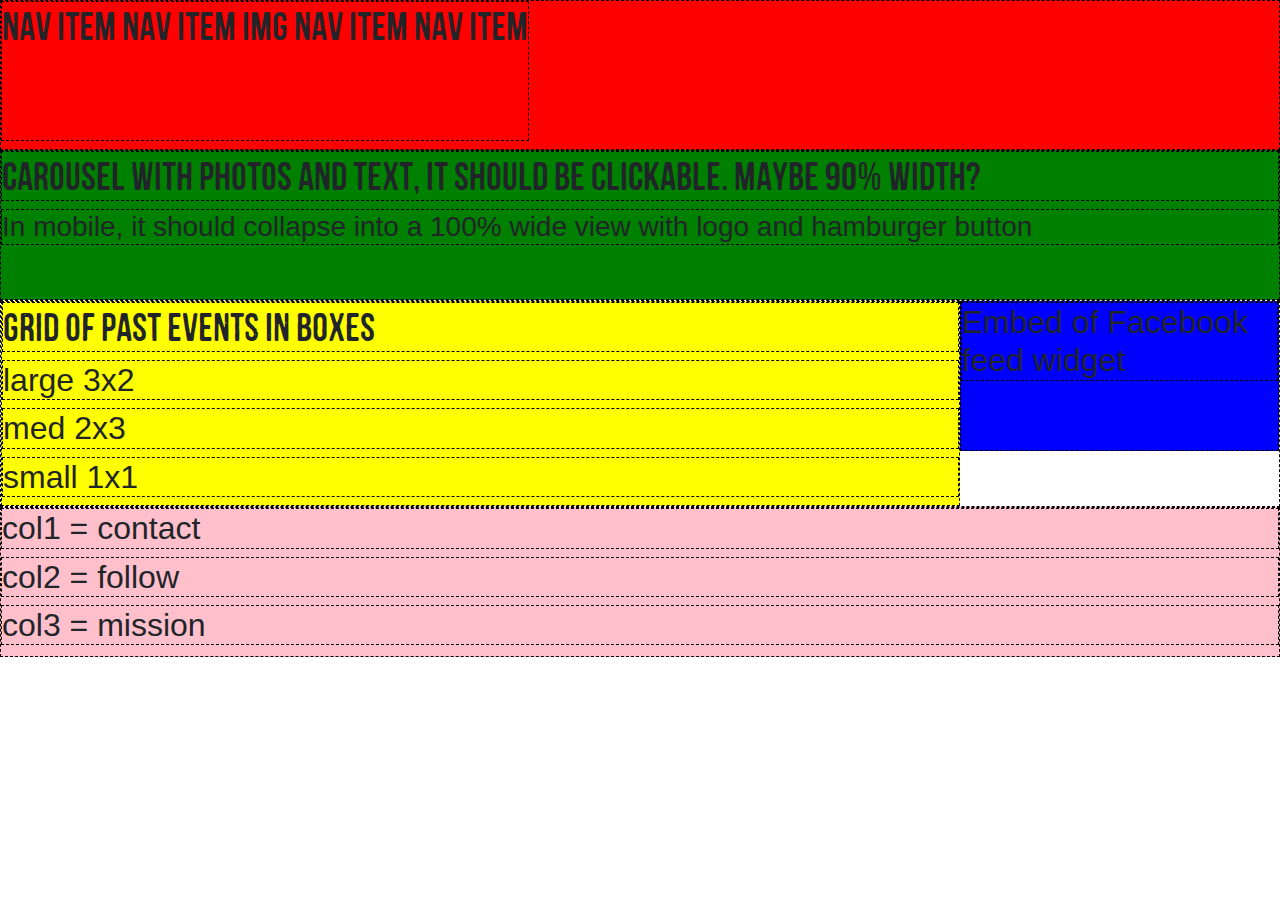
==== wireframe1.html @ 90ad8afa "Add new font file and begin creating typography style for headers" ====
<!DOCTYPE html>
<html>
  <head>
    <meta charset="utf-8">
    <link rel="stylesheet" href="css/bootstrap.css">
    <link rel="stylesheet" href="css/styles.css">
    <script type="text/javascript" src="js/jquery-3.2.1.js"></script>
    <script type="text/javascript" src="js/bootstrap.js"></script>
    <script type="text/javascript" src="js/scripts.js"></script>

    <title>Bubbaville</title>
  </head>
  <body>
    <div class="nav">
      <h1>Nav item    Nav item  IMG   Nav item  Nav item</h1>
    </div>
    <div class="feature">
      <h1>Carousel with photos and text, it should be clickable. Maybe 90% width?</h1>
      <h3>In mobile, it should collapse into a 100% wide view with logo and hamburger button</h3>
    </div>
    <div class="clearfix">
      <div class="previously">
        <h1>Grid of past events in boxes</h1>
        <h2>large 3x2</h2>
        <h2>med 2x3</h2>
        <h2>small 1x1</h2>
      </div>
      <div class="social">
        <h2>Embed of Facebook feed widget</h2>
      </div>
    </div>
    <div class="footer">
      <h2>col1 = contact</h2>
      <h2>col2 = follow</h2>
      <h2>col3 = mission</h2>
    </div>
  </body>
</html>
---- css/styles.css ----
@font-face {
  font-family: 'mochamattari';
  src: url("../fonts/mochamattari.woff") format("woff");
  font-weight: normal;
  font-style: normal; }
h1 {
  font-family: mochamattari;
  font-size: 40px; }

/* For testing only */
*:not(body):not(html) {
  box-sizing: border-box;
  border: 1px dashed #000; }

.columns {
  min-height: 100px; }

.nav {
  width: 100%;
  min-height: 150px;
  background-color: red; }

.feature {
  width: 100%;
  min-height: 150px;
  background-color: green; }

.clearfix::after {
  content: "";
  clear: both;
  display: table; }

.previously {
  width: 75%;
  min-height: 150px;
  background-color: yellow;
  float: left; }

.social {
  width: 25%;
  min-height: 150px;
  background-color: blue;
  float: right; }

.footer {
  width: 100%;
  min-height: 150px;
  background-color: pink; }

/* End for testing */

/*# sourceMappingURL=styles.css.map */
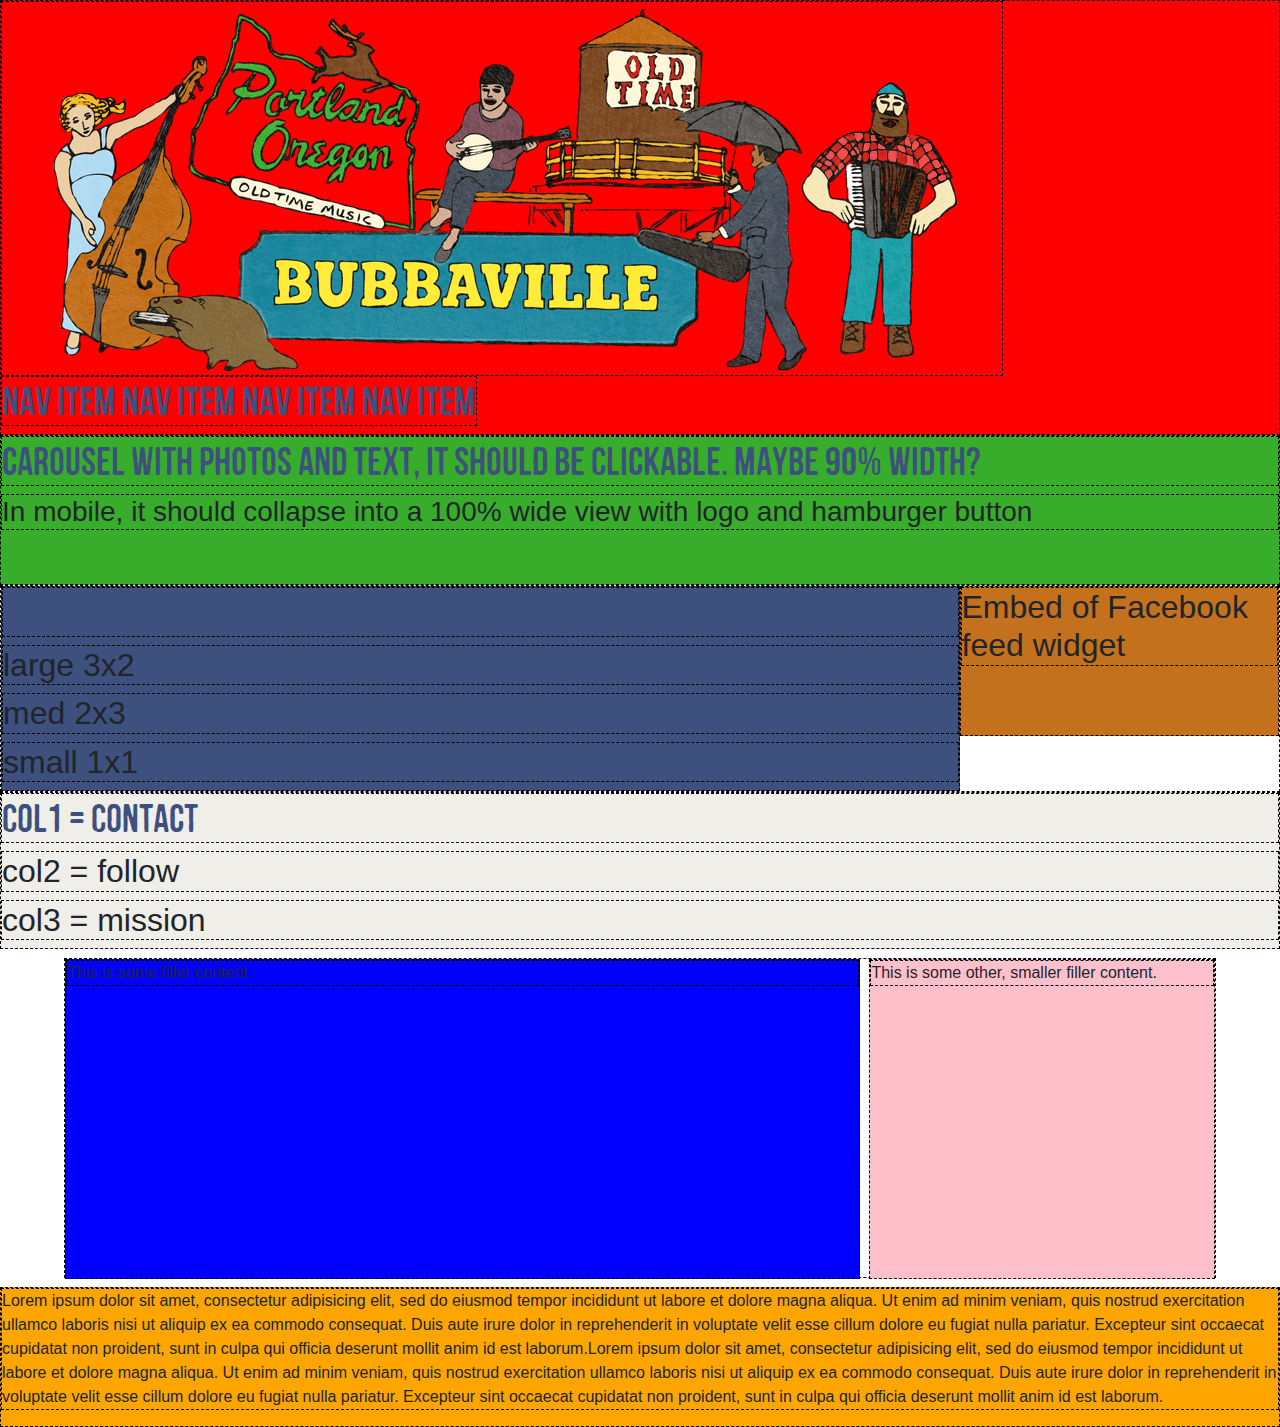
==== commit 9c92ee8b: "Add grid dimensions, mixins for font color, change order of imports" ====
--- a/wireframe1.html
+++ b/wireframe1.html
@@ -12,7 +12,8 @@
   </head>
   <body>
     <div class="nav">
-      <h1>Nav item    Nav item  IMG   Nav item  Nav item</h1>
+      <img src="img/bubbaville-header-1000px2.png">
+      <h1>Nav item    Nav item    Nav item  Nav item</h1>
     </div>
     <div class="feature">
       <h1>Carousel with photos and text, it should be clickable. Maybe 90% width?</h1>
@@ -30,9 +31,24 @@
       </div>
     </div>
     <div class="footer">
-      <h2>col1 = contact</h2>
+      <h1>col1 = contact</h1>
       <h2>col2 = follow</h2>
       <h2>col3 = mission</h2>
     </div>
+
+    <div class="parent">
+      <div class="past-events">
+        <p>This is some filler content</p>
+      </div>
+      <div class="facebook-feed">
+        <p>This is some other, smaller filler content.</p>
+      </div>
+    </div>
+
+    <div class="lorem">
+      <p>Lorem ipsum dolor sit amet, consectetur adipisicing elit, sed do eiusmod tempor incididunt ut labore et dolore magna aliqua. Ut enim ad minim veniam, quis nostrud exercitation ullamco laboris nisi ut aliquip ex ea commodo consequat. Duis aute irure dolor in reprehenderit in voluptate velit esse cillum dolore eu fugiat nulla pariatur. Excepteur sint occaecat cupidatat non proident, sunt in culpa qui officia deserunt mollit anim id est laborum.Lorem ipsum dolor sit amet, consectetur adipisicing elit, sed do eiusmod tempor incididunt ut labore et dolore magna aliqua. Ut enim ad minim veniam, quis nostrud exercitation ullamco laboris nisi ut aliquip ex ea commodo consequat. Duis aute irure dolor in reprehenderit in voluptate velit esse cillum dolore eu fugiat nulla pariatur. Excepteur sint occaecat cupidatat non proident, sunt in culpa qui officia deserunt mollit anim id est laborum.</p>
+    </div>
+
+
   </body>
 </html>
--- a/css/styles.css
+++ b/css/styles.css
@@ -1,9 +1,13 @@
+.lorem {
+  background-color: orange; }
+
 @font-face {
   font-family: 'mochamattari';
   src: url("../fonts/mochamattari.woff") format("woff");
   font-weight: normal;
   font-style: normal; }
 h1 {
+  color: #3D507E;
   font-family: mochamattari;
   font-size: 40px; }
 
@@ -23,7 +27,7 @@
 .feature {
   width: 100%;
   min-height: 150px;
-  background-color: green; }
+  background-color: #37AD2B; }
 
 .clearfix::after {
   content: "";
@@ -33,20 +37,40 @@
 .previously {
   width: 75%;
   min-height: 150px;
-  background-color: yellow;
+  background-color: #3D507E;
   float: left; }
 
 .social {
   width: 25%;
   min-height: 150px;
-  background-color: blue;
+  background-color: #C4711D;
   float: right; }
 
 .footer {
   width: 100%;
   min-height: 150px;
-  background-color: pink; }
+  background-color: #F0EEE9; }
 
 /* End for testing */
+.parent {
+  width: 90vw;
+  height: 25vw;
+  margin: 1vh auto; }
+
+.past-events {
+  width: 62.1vw;
+  height: 25vw;
+  float: left;
+  background-color: blue;
+  margin: 0;
+  padding: 0; }
+
+.facebook-feed {
+  width: 27vw;
+  height: 25vw;
+  float: right;
+  background-color: pink;
+  margin: 0;
+  padding: 0; }
 
 /*# sourceMappingURL=styles.css.map */
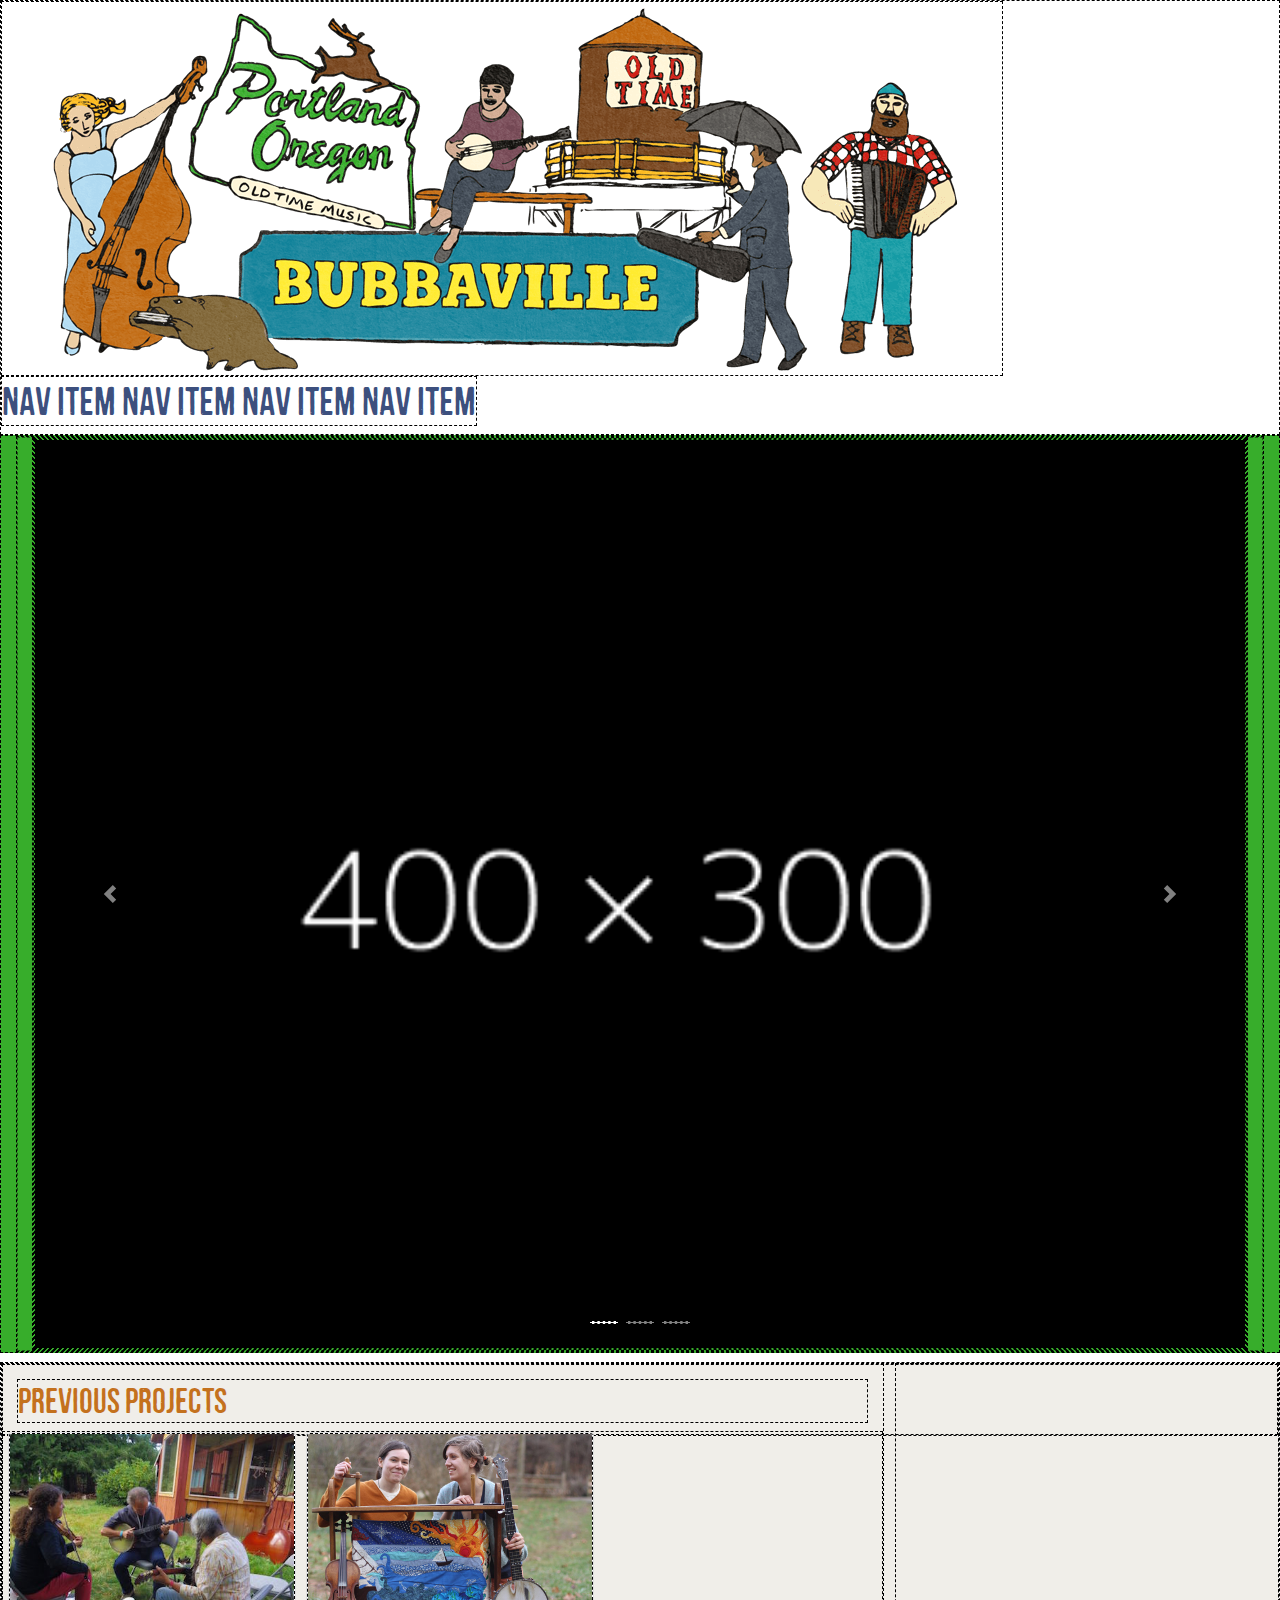
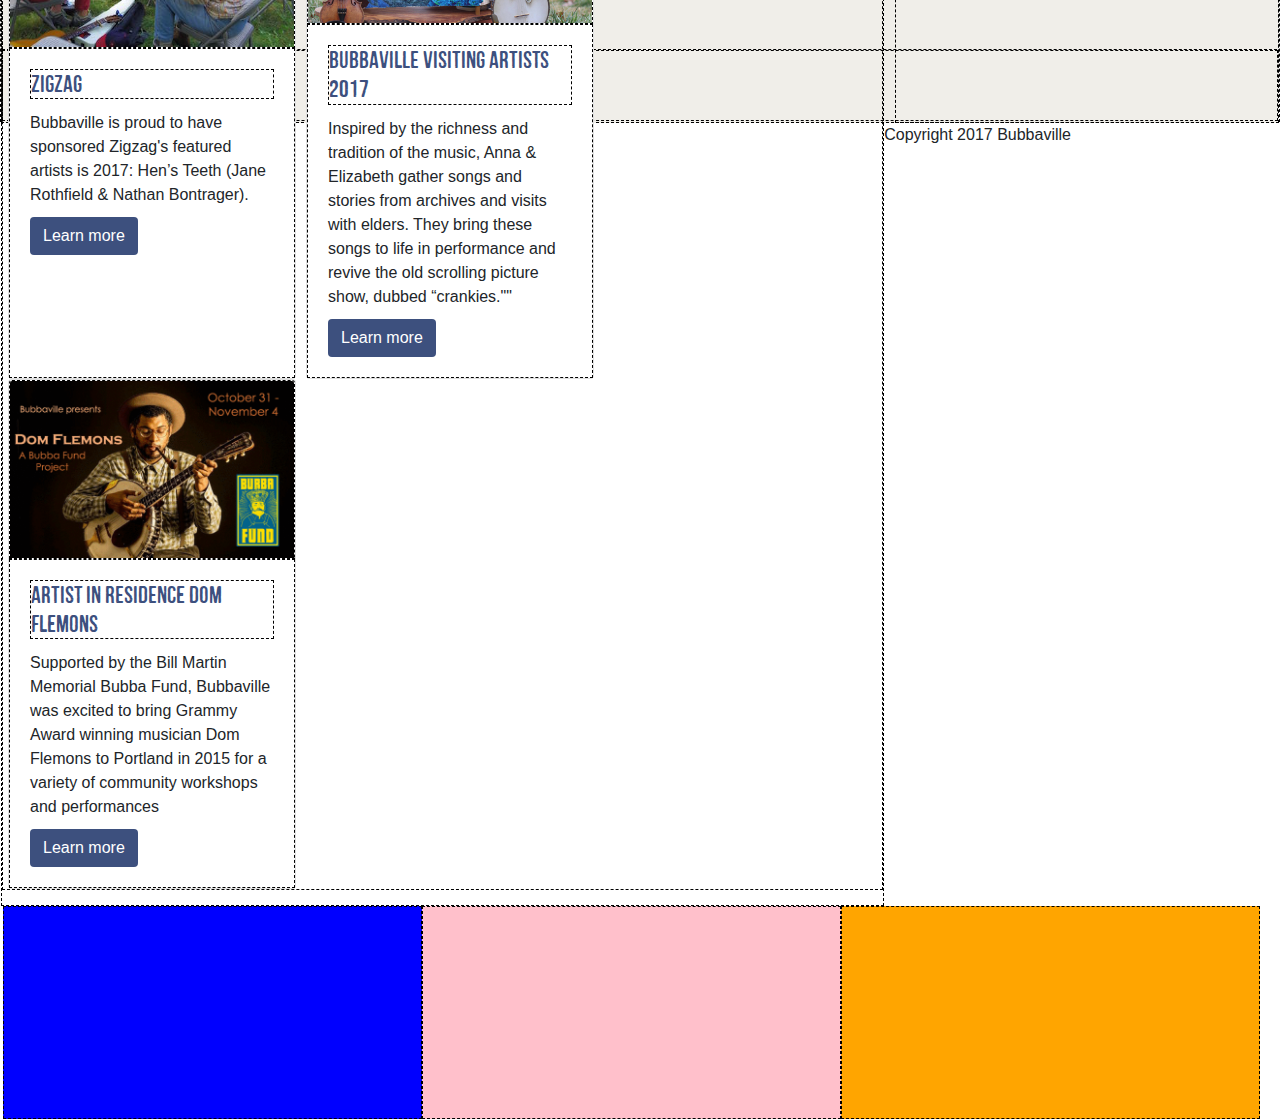
==== commit 00089db1: "Stuff" ====
--- a/wireframe1.html
+++ b/wireframe1.html
@@ -5,50 +5,104 @@
     <link rel="stylesheet" href="css/bootstrap.css">
     <link rel="stylesheet" href="css/styles.css">
     <script type="text/javascript" src="js/jquery-3.2.1.js"></script>
+    <script src="https://cdnjs.cloudflare.com/ajax/libs/popper.js/1.12.3/umd/popper.min.js" integrity="sha384-vFJXuSJphROIrBnz7yo7oB41mKfc8JzQZiCq4NCceLEaO4IHwicKwpJf9c9IpFgh" crossorigin="anonymous"></script>
     <script type="text/javascript" src="js/bootstrap.js"></script>
     <script type="text/javascript" src="js/scripts.js"></script>
 
     <title>Bubbaville</title>
   </head>
   <body>
+
+
+
+
+
+
+
     <div class="nav">
       <img src="img/bubbaville-header-1000px2.png">
       <h1>Nav item    Nav item    Nav item  Nav item</h1>
     </div>
-    <div class="feature">
-      <h1>Carousel with photos and text, it should be clickable. Maybe 90% width?</h1>
-      <h3>In mobile, it should collapse into a 100% wide view with logo and hamburger button</h3>
-    </div>
-    <div class="clearfix">
-      <div class="previously">
-        <h1>Grid of past events in boxes</h1>
-        <h2>large 3x2</h2>
-        <h2>med 2x3</h2>
-        <h2>small 1x1</h2>
+    <div class="feature container-fluid">
+      <div id="carouselExampleIndicators" class="carousel container-fluid slide" data-ride="carousel">
+        <ol class="carousel-indicators">
+          <li data-target="#carouselExampleIndicators" data-slide-to="0" class="active"></li>
+          <li data-target="#carouselExampleIndicators" data-slide-to="1"></li>
+          <li data-target="#carouselExampleIndicators" data-slide-to="2"></li>
+        </ol>
+        <div class="carousel-inner">
+          <div class="carousel-item active">
+            <img class="w-100" src="img/ggg.png" alt="First slide">
+          </div>
+          <div class="carousel-item">
+            <img class="w-100" src="img/ggg.png" alt="Second slide">
+          </div>
+          <div class="carousel-item">
+            <img class="w-100" src="img/ggg.png" alt="Third slide">
+          </div>
+        </div>
+        <a class="carousel-control-prev" href="#carouselExampleIndicators" role="button" data-slide="prev">
+          <span class="carousel-control-prev-icon" aria-hidden="true"></span>
+          <span class="sr-only">Previous</span>
+        </a>
+        <a class="carousel-control-next" href="#carouselExampleIndicators" role="button" data-slide="next">
+          <span class="carousel-control-next-icon" aria-hidden="true"></span>
+          <span class="sr-only">Next</span>
+        </a>
       </div>
-      <div class="social">
-        <h2>Embed of Facebook feed widget</h2>
-      </div>
-    </div>
-    <div class="footer">
-      <h1>col1 = contact</h1>
-      <h2>col2 = follow</h2>
-      <h2>col3 = mission</h2>
     </div>
 
     <div class="parent">
       <div class="past-events">
-        <p>This is some filler content</p>
+        <h2>Previous Projects</h2>
+        <div class="row">
+          <div class="card" style="width: 18rem;">
+            <img class="card-img-top" src="img/zigzagjam.jpg" alt="Card image cap">
+            <div class="card-body">
+              <h4 class="card-title">Zigzag</h4>
+              <p class="card-text">Bubbaville is proud to have sponsored Zigzag's featured artists is 2017: Hen’s Teeth (Jane Rothfield & Nathan Bontrager).</p>
+              <a href="http://www.zigzagoldtime.com/" class="btn button-main">Learn more</a>
+            </div>
+          </div>
+          <div class="card" style="width: 18rem;">
+            <img class="card-img-top" src="img/Crankies.jpg" alt="Card image cap">
+            <div class="card-body">
+              <h4 class="card-title">Bubbaville Visiting Artists 2017</h4>
+              <p class="card-text">Inspired by the richness and tradition of the music, Anna & Elizabeth gather songs and stories from archives and visits with elders. They bring these songs to life in performance and revive the old scrolling picture show, dubbed “crankies.""</p>
+              <a href="#" class="btn button-main">Learn more</a>
+            </div>
+          </div>
+          <div class="card" style="width: 18rem;">
+            <img class="card-img-top" src="img/residency.gif" alt="Card image cap">
+            <div class="card-body">
+              <h4 class="card-title">Artist in Residence Dom Flemons</h4>
+              <p class="card-text">Supported by the Bill Martin Memorial Bubba Fund, Bubbaville was excited to bring Grammy Award winning musician Dom Flemons to Portland in 2015 for a variety of community workshops and performances</p>
+              <a href="#" class="btn button-main">Learn more</a>
+            </div>
+          </div>
+        </div>
+      </row>
+
       </div>
       <div class="facebook-feed">
-        <p>This is some other, smaller filler content.</p>
+      <iframe src="https://www.facebook.com/plugins/page.php?href=https%3A%2F%2Fwww.facebook.com%2FPortlandOldTimeMusicGathering%2F&tabs=timeline&width=400&height=300&small_header=false&adapt_container_width=false&hide_cover=false&show_facepile=true&appId" width="400" height="300" style="border:none;overflow:hidden" scrolling="no" frameborder="0" allowTransparency="true"></iframe>
+    </div>
+
+    <div class="footer">
+      <div class="newsletter">
+      </div>
+      <div class="one-third">
+        <div class="contact-info">
+        </div>
+        <div class="follow-social">
+        </div>
+        <div class="mission-statement">
+        </div>
+      </div>
+      <div class="copyright-info">
+        <p>Copyright 2017 Bubbaville</p>
       </div>
     </div>
 
-    <div class="lorem">
-      <p>Lorem ipsum dolor sit amet, consectetur adipisicing elit, sed do eiusmod tempor incididunt ut labore et dolore magna aliqua. Ut enim ad minim veniam, quis nostrud exercitation ullamco laboris nisi ut aliquip ex ea commodo consequat. Duis aute irure dolor in reprehenderit in voluptate velit esse cillum dolore eu fugiat nulla pariatur. Excepteur sint occaecat cupidatat non proident, sunt in culpa qui officia deserunt mollit anim id est laborum.Lorem ipsum dolor sit amet, consectetur adipisicing elit, sed do eiusmod tempor incididunt ut labore et dolore magna aliqua. Ut enim ad minim veniam, quis nostrud exercitation ullamco laboris nisi ut aliquip ex ea commodo consequat. Duis aute irure dolor in reprehenderit in voluptate velit esse cillum dolore eu fugiat nulla pariatur. Excepteur sint occaecat cupidatat non proident, sunt in culpa qui officia deserunt mollit anim id est laborum.</p>
-    </div>
-
-
   </body>
 </html>
--- a/css/styles.css
+++ b/css/styles.css
@@ -1,6 +1,3 @@
-.lorem {
-  background-color: orange; }
-
 @font-face {
   font-family: 'mochamattari';
   src: url("../fonts/mochamattari.woff") format("woff");
@@ -11,22 +8,65 @@
   font-family: mochamattari;
   font-size: 40px; }
 
+h2 {
+  color: #C4711D;
+  font-family: mochamattari;
+  font-size: 35px; }
+
+.card-title {
+  color: #3D507E;
+  font-family: mochamattari; }
+
+.button-main {
+  background-color: #3D507E;
+  color: white;
+  margin-top: 10px; }
+
+.footer {
+  width: 100vw;
+  height: 40vh; }
+
+.one-third {
+  width: 100vw;
+  height: 60%;
+  display: block; }
+
+.newsletter {
+  width: 100%;
+  height: 20%; }
+
+.contact-info, .follow-social, .mission-statement {
+  width: 32.7333333333vw;
+  height: 100%;
+  float: left;
+  background-color: blue; }
+
+.follow-social {
+  background-color: pink; }
+
+.mission-statement {
+  background-color: orange; }
+
+.copyright-info {
+  width: 100%;
+  height: 20%; }
+
 /* For testing only */
-*:not(body):not(html) {
+*:not(body):not(html):not(p) {
   box-sizing: border-box;
   border: 1px dashed #000; }
+
+p {
+  margin: 0; }
 
 .columns {
   min-height: 100px; }
 
 .nav {
   width: 100%;
-  min-height: 150px;
-  background-color: red; }
+  min-height: 150px; }
 
 .feature {
-  width: 100%;
-  min-height: 150px;
   background-color: #37AD2B; }
 
 .clearfix::after {
@@ -48,29 +88,45 @@
 
 .footer {
   width: 100%;
-  min-height: 150px;
   background-color: #F0EEE9; }
 
 /* End for testing */
 .parent {
-  width: 90vw;
-  height: 25vw;
+  width: 100vw;
+  height: 40vh;
   margin: 1vh auto; }
 
 .past-events {
-  width: 62.1vw;
-  height: 25vw;
+  width: 69vw;
   float: left;
-  background-color: blue;
+  margin: 0;
+  padding: 15px; }
+
+.facebook-feed {
+  width: 30vw;
+  height: 40vh;
+  float: right;
   margin: 0;
   padding: 0; }
 
-.facebook-feed {
-  width: 27vw;
-  height: 25vw;
-  float: right;
-  background-color: pink;
-  margin: 0;
-  padding: 0; }
+.facebook {
+  height: 300px; }
+
+.card {
+  margin-left: 5px;
+  margin-right: 5px; }
+
+@media (max-width: 599px) {
+  .contact-info, .follow-social, .mission-statement {
+    width: 100vw; }
+
+  .follow-social {
+    width: 100vw; }
+
+  .mission-statement {
+    display: none; }
+
+  .copyright-info {
+    display: none; } }
 
 /*# sourceMappingURL=styles.css.map */
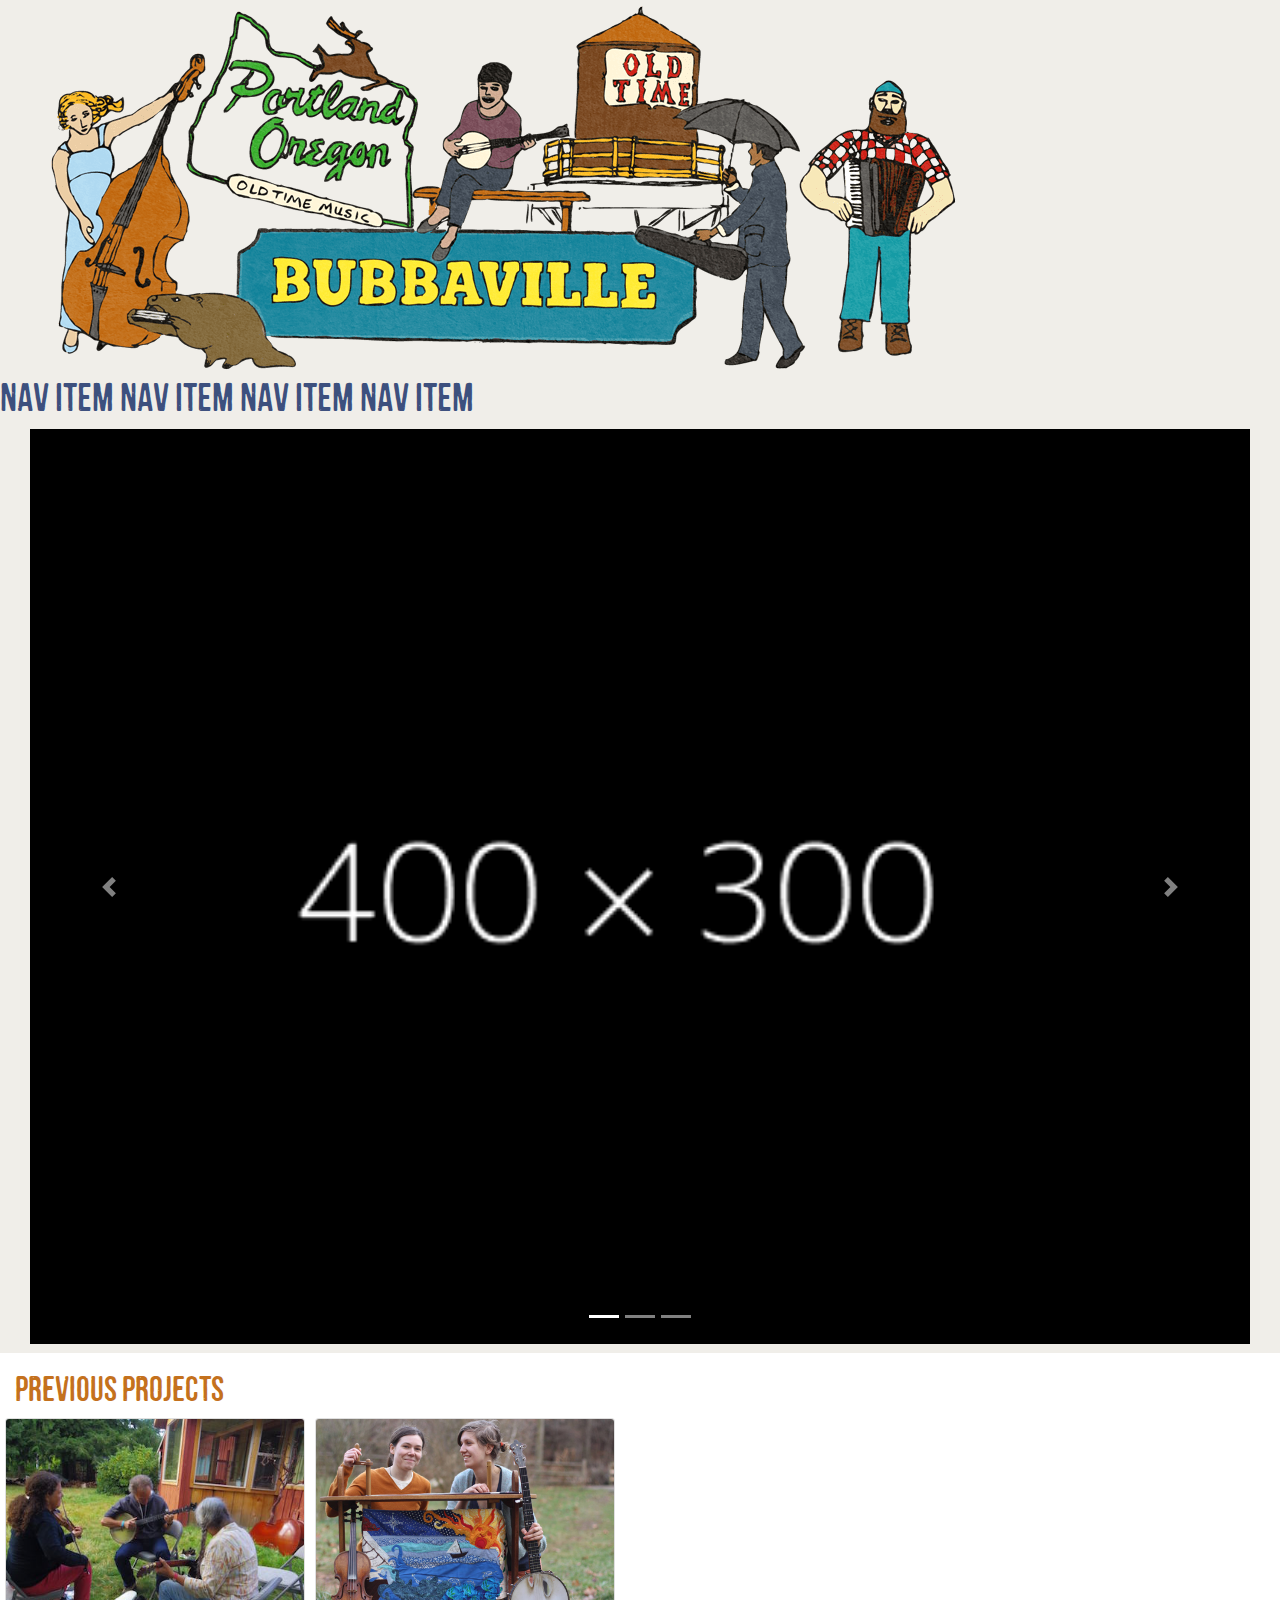
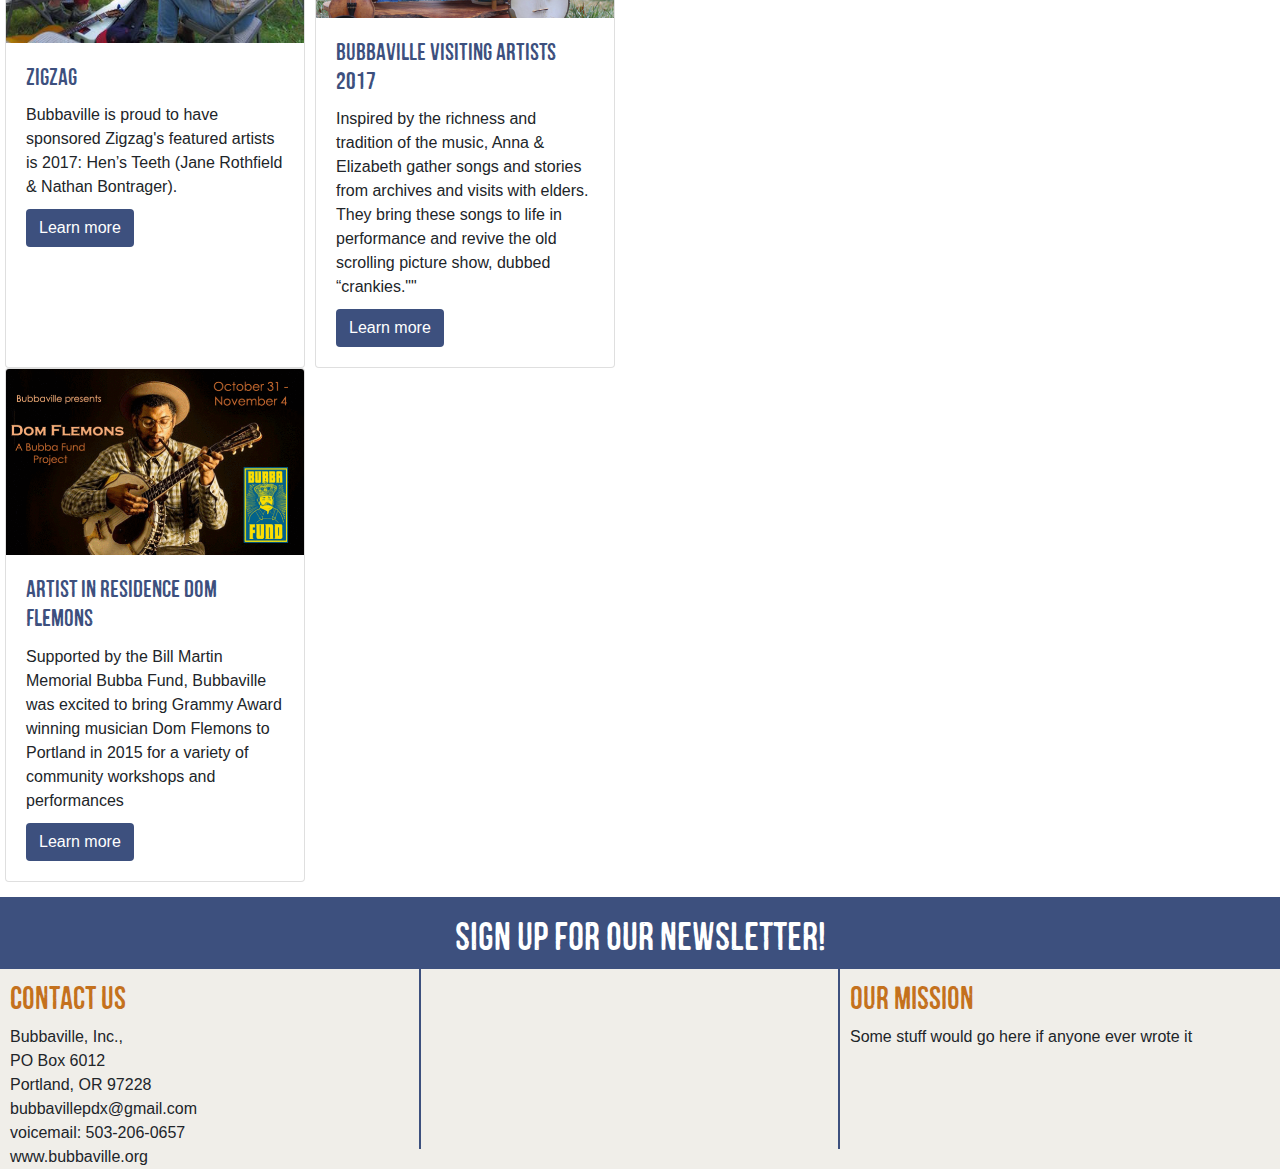
==== commit 6b72c1cc: "fix some grid issues, update styles" ====
--- a/wireframe1.html
+++ b/wireframe1.html
@@ -52,11 +52,11 @@
       </div>
     </div>
 
-    <div class="parent">
-      <div class="past-events">
+    <div class="parent clearfix">
+      <div class="past-events clearfix">
         <h2>Previous Projects</h2>
         <div class="row">
-          <div class="card" style="width: 18rem;">
+          <div class="card">
             <img class="card-img-top" src="img/zigzagjam.jpg" alt="Card image cap">
             <div class="card-body">
               <h4 class="card-title">Zigzag</h4>
@@ -64,7 +64,7 @@
               <a href="http://www.zigzagoldtime.com/" class="btn button-main">Learn more</a>
             </div>
           </div>
-          <div class="card" style="width: 18rem;">
+          <div class="card">
             <img class="card-img-top" src="img/Crankies.jpg" alt="Card image cap">
             <div class="card-body">
               <h4 class="card-title">Bubbaville Visiting Artists 2017</h4>
@@ -72,7 +72,7 @@
               <a href="#" class="btn button-main">Learn more</a>
             </div>
           </div>
-          <div class="card" style="width: 18rem;">
+          <div class="card">
             <img class="card-img-top" src="img/residency.gif" alt="Card image cap">
             <div class="card-body">
               <h4 class="card-title">Artist in Residence Dom Flemons</h4>
@@ -85,24 +85,32 @@
 
       </div>
       <div class="facebook-feed">
-      <iframe src="https://www.facebook.com/plugins/page.php?href=https%3A%2F%2Fwww.facebook.com%2FPortlandOldTimeMusicGathering%2F&tabs=timeline&width=400&height=300&small_header=false&adapt_container_width=false&hide_cover=false&show_facepile=true&appId" width="400" height="300" style="border:none;overflow:hidden" scrolling="no" frameborder="0" allowTransparency="true"></iframe>
+      <iframe src="https://www.facebook.com/plugins/page.php?href=https%3A%2F%2Fwww.facebook.com%2FPortlandOldTimeMusicGathering%2F&tabs=timeline&width=400&height=300&small_header=false&adapt_container_width=false&hide_cover=false&show_facepile=true&appId" width="400" height="300" style="border:none;overflow:hidden;" scrolling="no" frameborder="0" allowTransparency="true"></iframe>
     </div>
+  </div>
 
-    <div class="footer">
-      <div class="newsletter">
+  <div class="footer clearfix">
+    <div class="newsletter">
+      <button type="button" class="btn button-main btn-lg btn-block">Sign up for our newsletter!</button>
+    </div>
+    <!-- <div class="one-third"> -->
+      <div class="contact-info">
+        <h3>Contact Us</h3>
+        <p>Bubbaville, Inc.,<br>
+        PO Box 6012<br>
+        Portland, OR 97228<br>
+        bubbavillepdx@gmail.com<br>
+        voicemail: 503-206-0657<br>
+        www.bubbaville.org</p>
       </div>
-      <div class="one-third">
-        <div class="contact-info">
-        </div>
-        <div class="follow-social">
-        </div>
-        <div class="mission-statement">
-        </div>
+      <div class="follow-social clearfix">
       </div>
-      <div class="copyright-info">
-        <p>Copyright 2017 Bubbaville</p>
+      <div class="mission-statement">
+        <h3>Our Mission</h3>
+        <p>Some stuff would go here if anyone ever wrote it</p>
       </div>
-    </div>
+    <!-- </div> -->
+  </div>
 
   </body>
 </html>
--- a/css/styles.css
+++ b/css/styles.css
@@ -13,6 +13,12 @@
   font-family: mochamattari;
   font-size: 35px; }
 
+h3 {
+  color: #C4711D;
+  font-family: mochamattari;
+  font-size: 32px;
+  margin-top: 10px; }
+
 .card-title {
   color: #3D507E;
   font-family: mochamattari; }
@@ -22,39 +28,49 @@
   color: white;
   margin-top: 10px; }
 
+.btn-lg {
+  font-family: mochamattari;
+  font-size: 40px;
+  height: 100%;
+  margin-top: 0;
+  border-radius: 0; }
+
 .footer {
   width: 100vw;
-  height: 40vh; }
+  height: 20vh; }
 
 .one-third {
   width: 100vw;
-  height: 60%;
+  height: 40%;
   display: block; }
 
 .newsletter {
   width: 100%;
-  height: 20%; }
+  height: 40%; }
 
 .contact-info, .follow-social, .mission-statement {
   width: 32.7333333333vw;
   height: 100%;
   float: left;
-  background-color: blue; }
+  padding-left: 10px;
+  background-color: #F0EEE9; }
 
 .follow-social {
-  background-color: pink; }
+  border-left: 2px solid #3D507E; }
 
 .mission-statement {
-  background-color: orange; }
+  border-left: 2px solid #3D507E; }
 
 .copyright-info {
   width: 100%;
   height: 20%; }
 
+.card {
+  max-height: 50%; }
+
 /* For testing only */
-*:not(body):not(html):not(p) {
-  box-sizing: border-box;
-  border: 1px dashed #000; }
+body {
+  background-color: #F0EEE9; }
 
 p {
   margin: 0; }
@@ -66,35 +82,22 @@
   width: 100%;
   min-height: 150px; }
 
-.feature {
-  background-color: #37AD2B; }
+.row {
+  margin-right: 1vw; }
 
 .clearfix::after {
   content: "";
   clear: both;
   display: table; }
 
-.previously {
-  width: 75%;
-  min-height: 150px;
-  background-color: #3D507E;
-  float: left; }
-
-.social {
-  width: 25%;
-  min-height: 150px;
-  background-color: #C4711D;
-  float: right; }
-
 .footer {
-  width: 100%;
-  background-color: #F0EEE9; }
+  width: 100%; }
 
 /* End for testing */
 .parent {
+  background-color: white;
   width: 100vw;
-  height: 40vh;
-  margin: 1vh auto; }
+  margin: 1vh auto 0 auto; }
 
 .past-events {
   width: 69vw;
@@ -104,9 +107,11 @@
 
 .facebook-feed {
   width: 30vw;
-  height: 40vh;
-  float: right;
-  margin: 0;
+  height: auto;
+  float: left;
+  margin-right: 0.75vw;
+  margin-left: 0;
+  margin-top: 65px;
   padding: 0; }
 
 .facebook {
@@ -117,6 +122,9 @@
   margin-right: 5px; }
 
 @media (max-width: 599px) {
+  .card {
+    min-width: 250px; }
+
   .contact-info, .follow-social, .mission-statement {
     width: 100vw; }
 
@@ -127,6 +135,15 @@
     display: none; }
 
   .copyright-info {
+    display: none; }
+
+  .facebook-feed {
     display: none; } }
+@media (min-width: 600px) and (max-width: 1199px) {
+  .facebook-feed {
+    display: none; } }
+@media (min-width: 1200px) {
+  .card {
+    max-width: 300px; } }
 
 /*# sourceMappingURL=styles.css.map */
